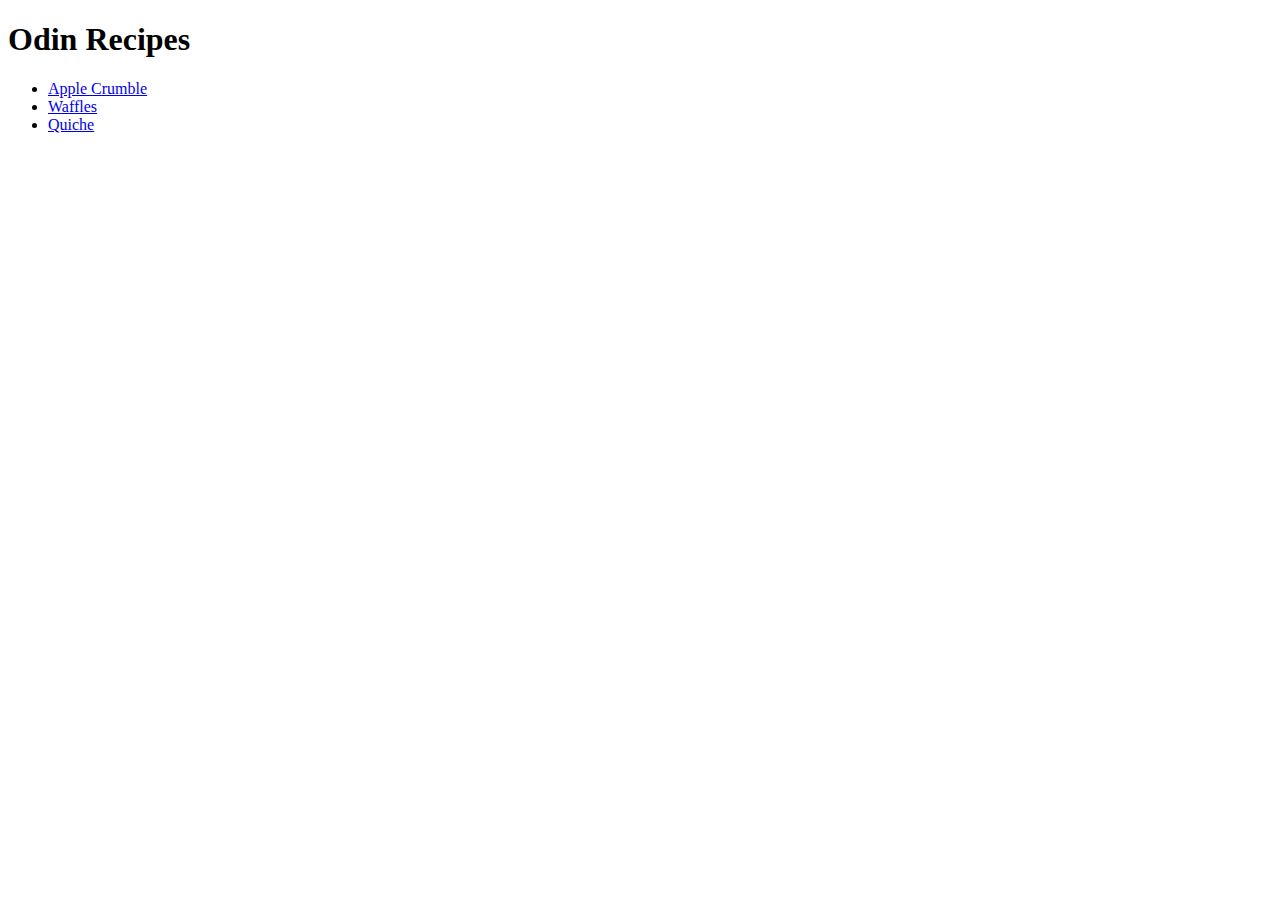
==== index.html @ a7abd2ec "Finish basic html page." ====
<!DOCTYPE html>
<html lang="en">
  <head>
    <meta charset="UTF-8" />
    <meta http-equiv="X-UA-Compatible" content="IE=edge" />
    <meta name="viewport" content="width=device-width, initial-scale=1.0" />
    <title>Odin Recipes</title>
  </head>
  <body>
    <h1>Odin Recipes</h1>
    <ul>
      <li><a href="recipes/applecrumble.html">Apple Crumble</a></li>
      <li><a href="recipes/waffles.html">Waffles</a></li>
      <li><a href="recipes/quiche.html">Quiche</a></li>
    </ul>
  </body>
</html>
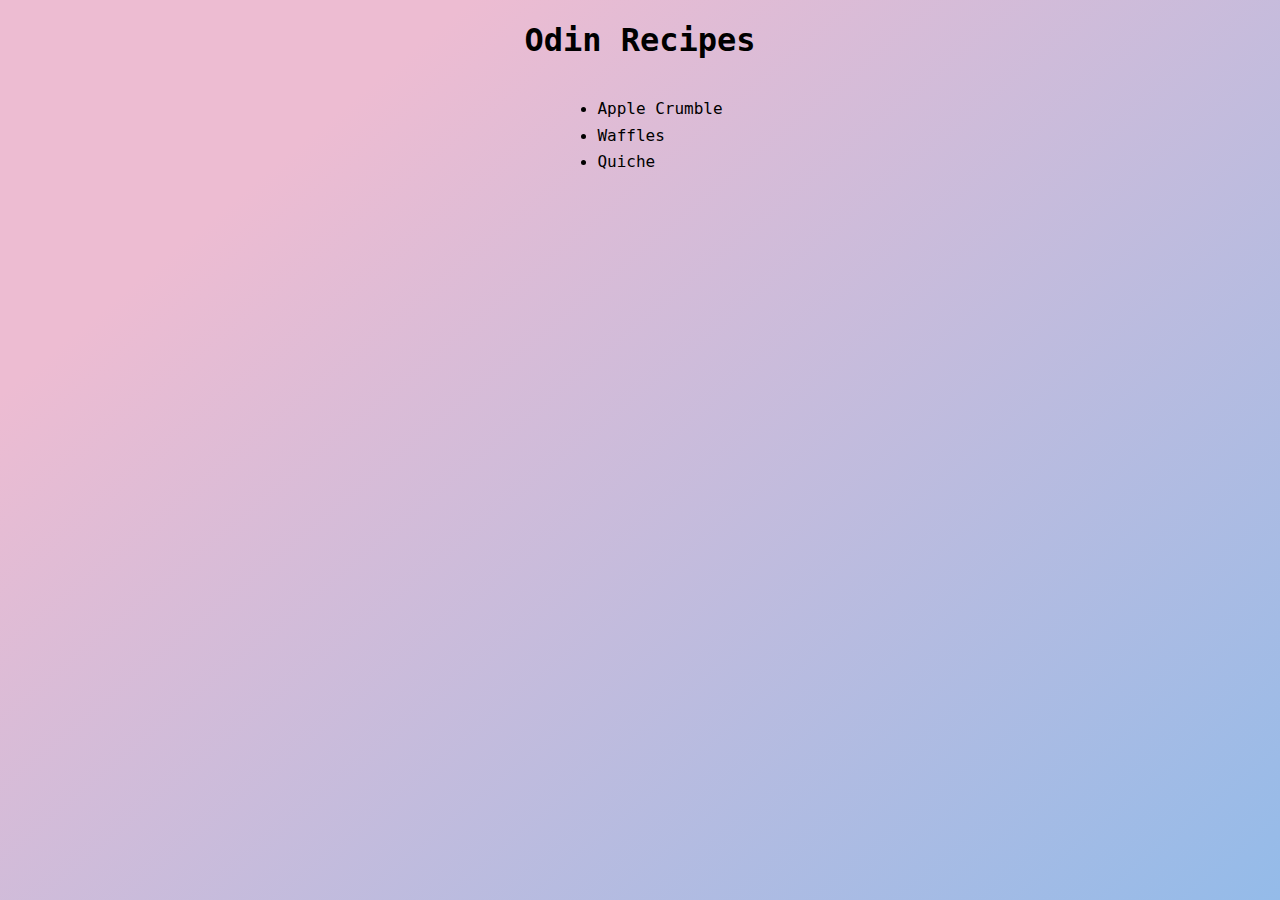
==== commit 9be1cb74: "Add styles to recipes website" ====
--- a/index.html
+++ b/index.html
@@ -5,13 +5,16 @@
     <meta http-equiv="X-UA-Compatible" content="IE=edge" />
     <meta name="viewport" content="width=device-width, initial-scale=1.0" />
     <title>Odin Recipes</title>
+    <link rel="stylesheet" href="styles.css" />
   </head>
   <body>
-    <h1>Odin Recipes</h1>
-    <ul>
-      <li><a href="recipes/applecrumble.html">Apple Crumble</a></li>
-      <li><a href="recipes/waffles.html">Waffles</a></li>
-      <li><a href="recipes/quiche.html">Quiche</a></li>
-    </ul>
+      <h1 class="text">Odin Recipes</h1>
+        <ul>
+          <li>
+            <a class="text" href="recipes/applecrumble.html">Apple Crumble</a>
+          </li>
+          <li><a class="text" href="recipes/waffles.html">Waffles</a></li>
+          <li><a class="text" href="recipes/quiche.html">Quiche</a></li>
+        </ul>
   </body>
 </html>
--- a/styles.css
+++ b/styles.css
@@ -0,0 +1,63 @@
+.image {
+    height: auto;
+    width: 350px;
+}
+
+#homeLink {
+    text-align: left;
+    display: block;
+}
+
+body {
+    background: rgb(237,188,210);
+    background: linear-gradient(140deg, rgba(237,188,210,1) 20%, rgba(148,187,233,1) 100%);
+    background-attachment: fixed;
+    text-align: center;
+}
+
+ol, ul {
+    text-align: left;
+    margin: auto;
+    display: inline-block;
+}
+
+img {
+    border: 2px solid black;
+    border-radius: 5%;
+}
+
+a {
+    text-decoration: none;
+    color: black;
+    
+}
+
+a:hover {
+    text-decoration: underline;
+    color: #ff0f2a;
+}
+
+.text {
+    font-family: monospace, Arial, Helvetica, sans-serif;
+}
+
+li {
+    margin-bottom: 7.5px;
+}
+
+.steps {
+    margin-bottom: 20px;
+}
+
+h3 {
+    margin-top: 20px;
+}
+
+p {
+    margin-bottom: 50px;
+}
+
+h1 {
+    margin-bottom: 40px;
+}
+
